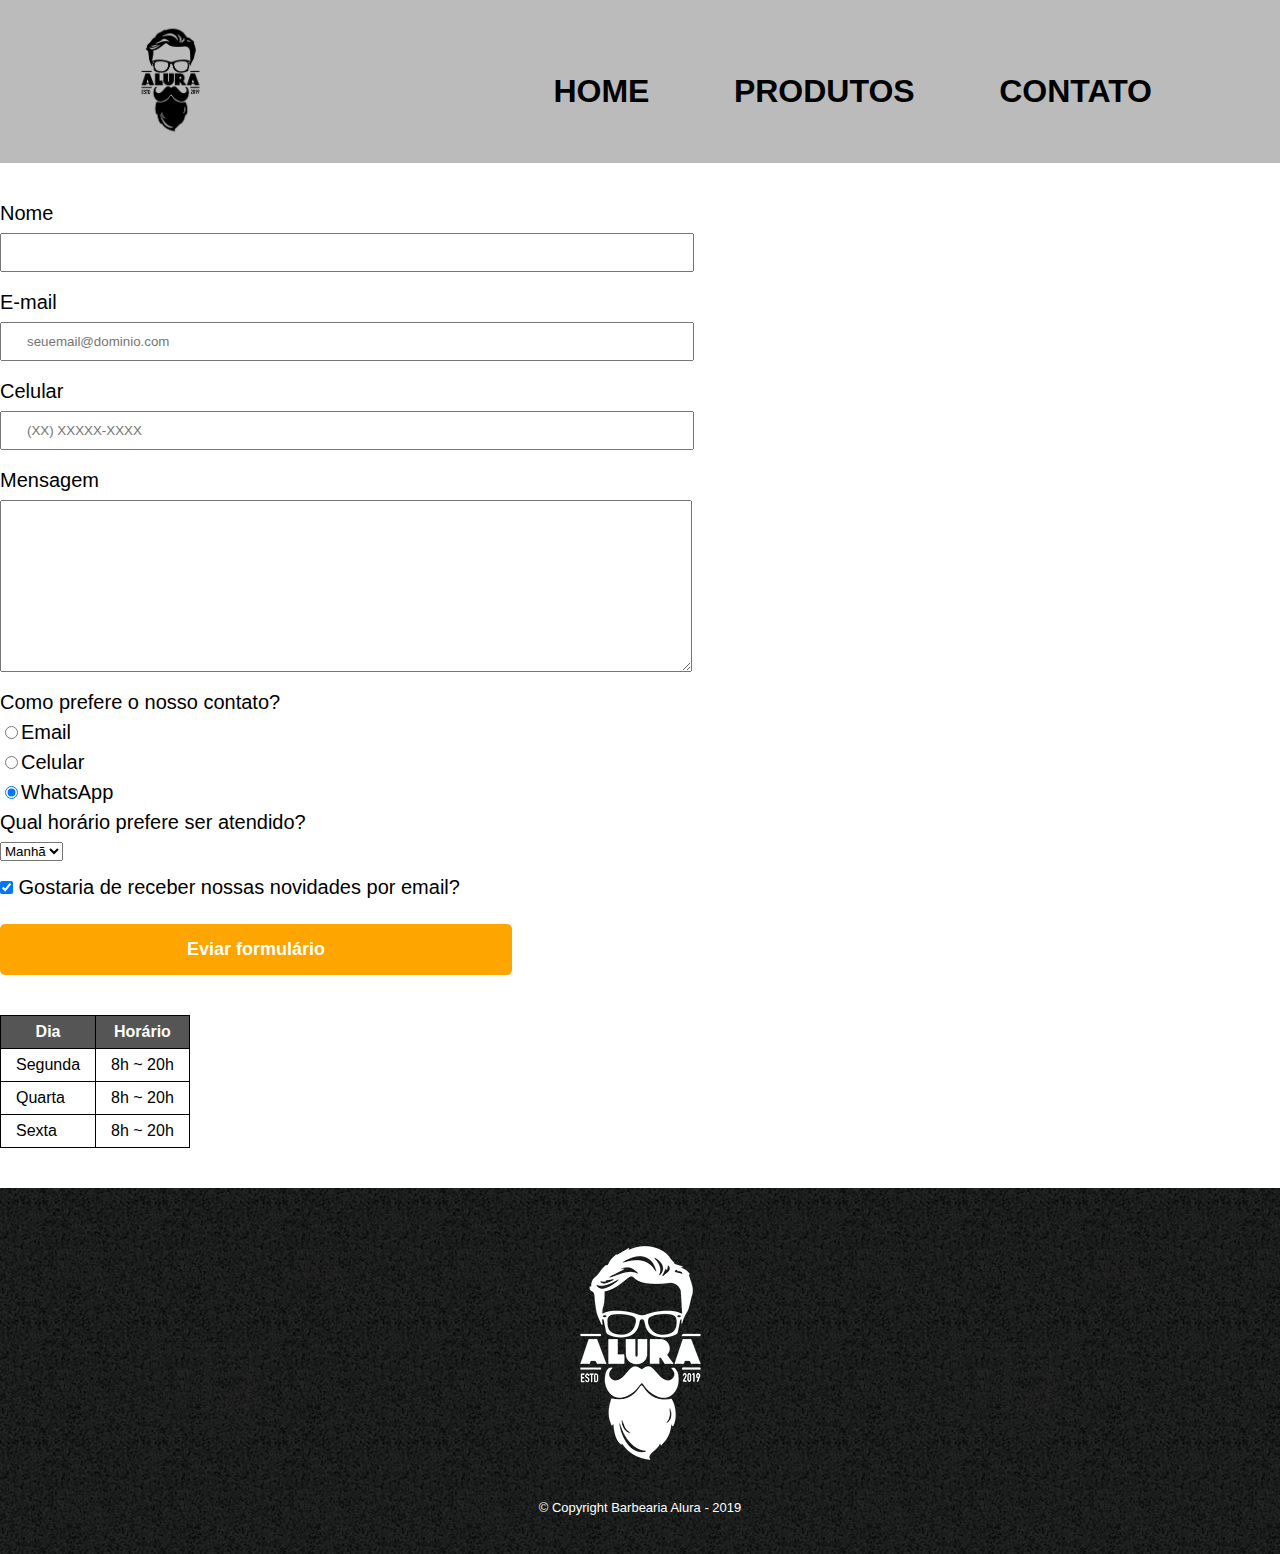
==== contato.html @ e963e63c "Curso Finalizado" ====
<!DOCTYPE html>
<html lang="pt-br">
<head>
    <meta charset="UTF-8">
    <meta name="viewport" content="width=S, initial-scale=1.0">
    <link rel="stylesheet" href="reset.css">
    <link rel="stylesheet" href="style.css">
    <title>Contato</title>
</head>
    <body>
        <header>
            <div class="caixa">
                <h1><img src="logo.png" alt="logomarca"></h1>
                <nav>
                    <ul>
                        <li><a href="index.html">Home</a></li>
                        <li><a href="produtos.html">Produtos</a></li>
                        <li><a href="contato.html">Contato</a></li>
                    </ul>
                </nav>
            </div>
        </header>
        
        <main>
            <form action="">
                <label for="nome">Nome</label> 
                <input type="text" id="nome" class="input-padrao" required>

                <label for="email">E-mail</label> 
                <input type="email" id="email" class="input-padrao" placeholder="seuemail@dominio.com" required>

                <label for="celular">Celular</label> 
                <input type="tel" id="celular" class="input-padrao" placeholder="(XX) XXXXX-XXXX" required>

                <label for="mensagem">Mensagem</label> 
                <textarea id="mensagem" cols="70" rows="10" class="input-padrao" required></textarea>

                <fieldset>
                    <legend>Como prefere o nosso contato?</legend>
                    <label><input type="radio" value="email" name="contato">Email</label>
                    

                    <label><input type="radio" value="celular" name="contato">Celular</label>
                    

                    <label><input type="radio" value="whatsapp" name="contato" checked>WhatsApp</label>
                    
                </fieldset>

                <fieldset>
                    <legend>Qual horário prefere ser atendido?</legend>
                    <select name="horario" id="">
                        <option value="manha">Manhã</option>
                        <option value="tarde">Tarde</option>
                        <option value="noite">Noite</option>
                    </select>
                </fieldset>
                
                
                <label><input type="checkbox" class="checkbox" checked> Gostaria de receber nossas novidades por email?</label>

                <input type="submit" value="Eviar formulário" class="enviar">
            </form>

            <table>
                <thead>
                    <tr> 
                        <th>Dia</th> 
                        <th>Horário</th> 
                    </tr>
                
                </thead>
                <tbody>
                    <tr> 
                        <td>Segunda</td> 
                        <td>8h ~ 20h</td> 
                    </tr>
                    <tr> 
                        <td>Quarta</td> 
                        <td>8h ~ 20h</td> 
                    </tr>
                    <tr> 
                        <td>Sexta</td> 
                        <td>8h ~ 20h</td> 
                    </tr>
                </tbody>
            </table>

        </main>

        <footer>
            <img src="logo-branco.png" alt="logomarca">
            <p class="copyright">&copy; Copyright Barbearia Alura - 2019</p>
        </footer>
    </body>
</html>
---- style.css ----
body {
    font-family: 'Montserrat', sans-serif;
    font-weight: 200;
    
}

header {
    background-color: #BBBBBB;
    padding: 20px 0;
}
.caixa {
    position: relative;
    width: 80%;
    margin: 0 auto;
}

header img {
    height: 120px;
}

nav {
    position: absolute;
    top: 55px;
    right: 0;
}

nav li {
    display: inline;
    margin: 0 0 0 80px;
}

nav a {
    text-transform: uppercase;
    color: #000000;
    font-weight: bold;
    font-size: 32px;
    text-decoration: none;
}

nav a:hover {
    color: #C78C19;
    text-decoration: underline;
}

.produtos {
    width: 100%;
    margin: 0 auto;
    padding: 50px 0;
}

.produtos li {
    display: inline-block;
    text-align: center;
    width: 25%;
    height: 420px;
    vertical-align: top;

    margin: 0 1.5%;
    padding: 30px 10px;
    /* box-sizing define o Padding dentro dos 30% */
    box-sizing: border-box;

    border: 2px solid #000000;
    border-radius: 8px;
}

.produtos li:hover {
    border-color: #C78C19;

}

.produtos li:active {
    border-color: #088C19;
}

.produtos li:hover h2{
    font-size: 32px;

}

.produtos li img {
    width: 100%;
}

.produtos h2 {
    font-size: 30px;
    font-weight: bold;
}
.produtos .description {
    font-size: 18px;
}
.produtos .price {
    font-size: 22px;
    font-weight: bold;
    margin-top: 10px;
}

footer {
    text-align: center;
    background: url("bg.jpg");
    padding: 40px 0;
}

.copyright{
    color: white;
    font-size: 13px;
    margin-top: 20px;
}

form {
    margin: 40px 0;

}

form label,
form legend {
    display: block;

    font-size: 20px;
    margin-bottom: 10px;
}

.input-padrao {
    display: block;

    margin-bottom: 20px;
    padding: 10px 25px;
    width: 50%;
}

.checkbox {
    margin: 20px 0;
}

.enviar {
    width: 40%;
    padding: 15px 0;

    background-color: orange;
    
    color: white;
    font-weight: bold;
    font-size: 18px;
    border: none;
    border-radius: 5px;

    transition: 400ms;
}

.enviar:hover {
    background-color: darkorange;
    transform: scale(1.2);
}

table {
    margin: 20px 0 40px;
}

thead {
    background: #555555;

    color: white;
    font-weight: bold;
}

td,
th {
    border: 1px solid black;
    padding: 8px 15px;
}

.banner {
    width: 100%;
}

.titulo_principal {
    text-align: center;
    
    font-size: 2em;
    margin: 0 0 1em;
    /* limpar o flot do .utensilios */
    clear: left;
}

.titulo_principal::first-letter {
    font-weight: bold;
}

.main {
    padding: 3em 0;
    background: #FEFEFE;

    width: 950px;
    margin: 0 auto;
}

.main p {
    margin: 0 0 1em;
}

.main strong {
    font-weight: bold;
}

.main em {
    font-style: italic;
}

.utensilios {
    width: 120px;
    float: left;
    margin: 0 20px 20px 0;
}

.mapa {
    padding: 3em 0;
    background: linear-gradient(#FEFEFE, #888888);
}

.mapa p {
    margin: 0 0 2em;
    text-align: center;
}

.mapa_conteudo {
    width: 950px;
    margin: 0 auto;
}

.beneficios {
    padding: 3em 0;
    background: #888888;
}

.conteudo_beneficios {
    width: 640px;
    margin: 0 auto;
}

.lista_beneficios {
    width: 40%;
    display: inline-block;
    vertical-align: top;
}

.itens {
    line-height: 1.5em;
}

.itens:first-child {
    font-weight: bold;
}

.itens:before {
    content: "🟊 ";
}

.imagem_beneficios {
    width: 60%;
}

.video {
    width: 560px;
    margin: 2em auto;
}

@media screen and (max-width: 460px) {
    .caixa, .main, .conteudo_beneficios, .mapa_conteudo, .video {
        width: auto;
    }
    h1 {
        text-align: center;
    }
    nav {
        position: static;
    }
    
    .lista_beneficios, .imagem_beneficios {
        width: 100%;
    }

}
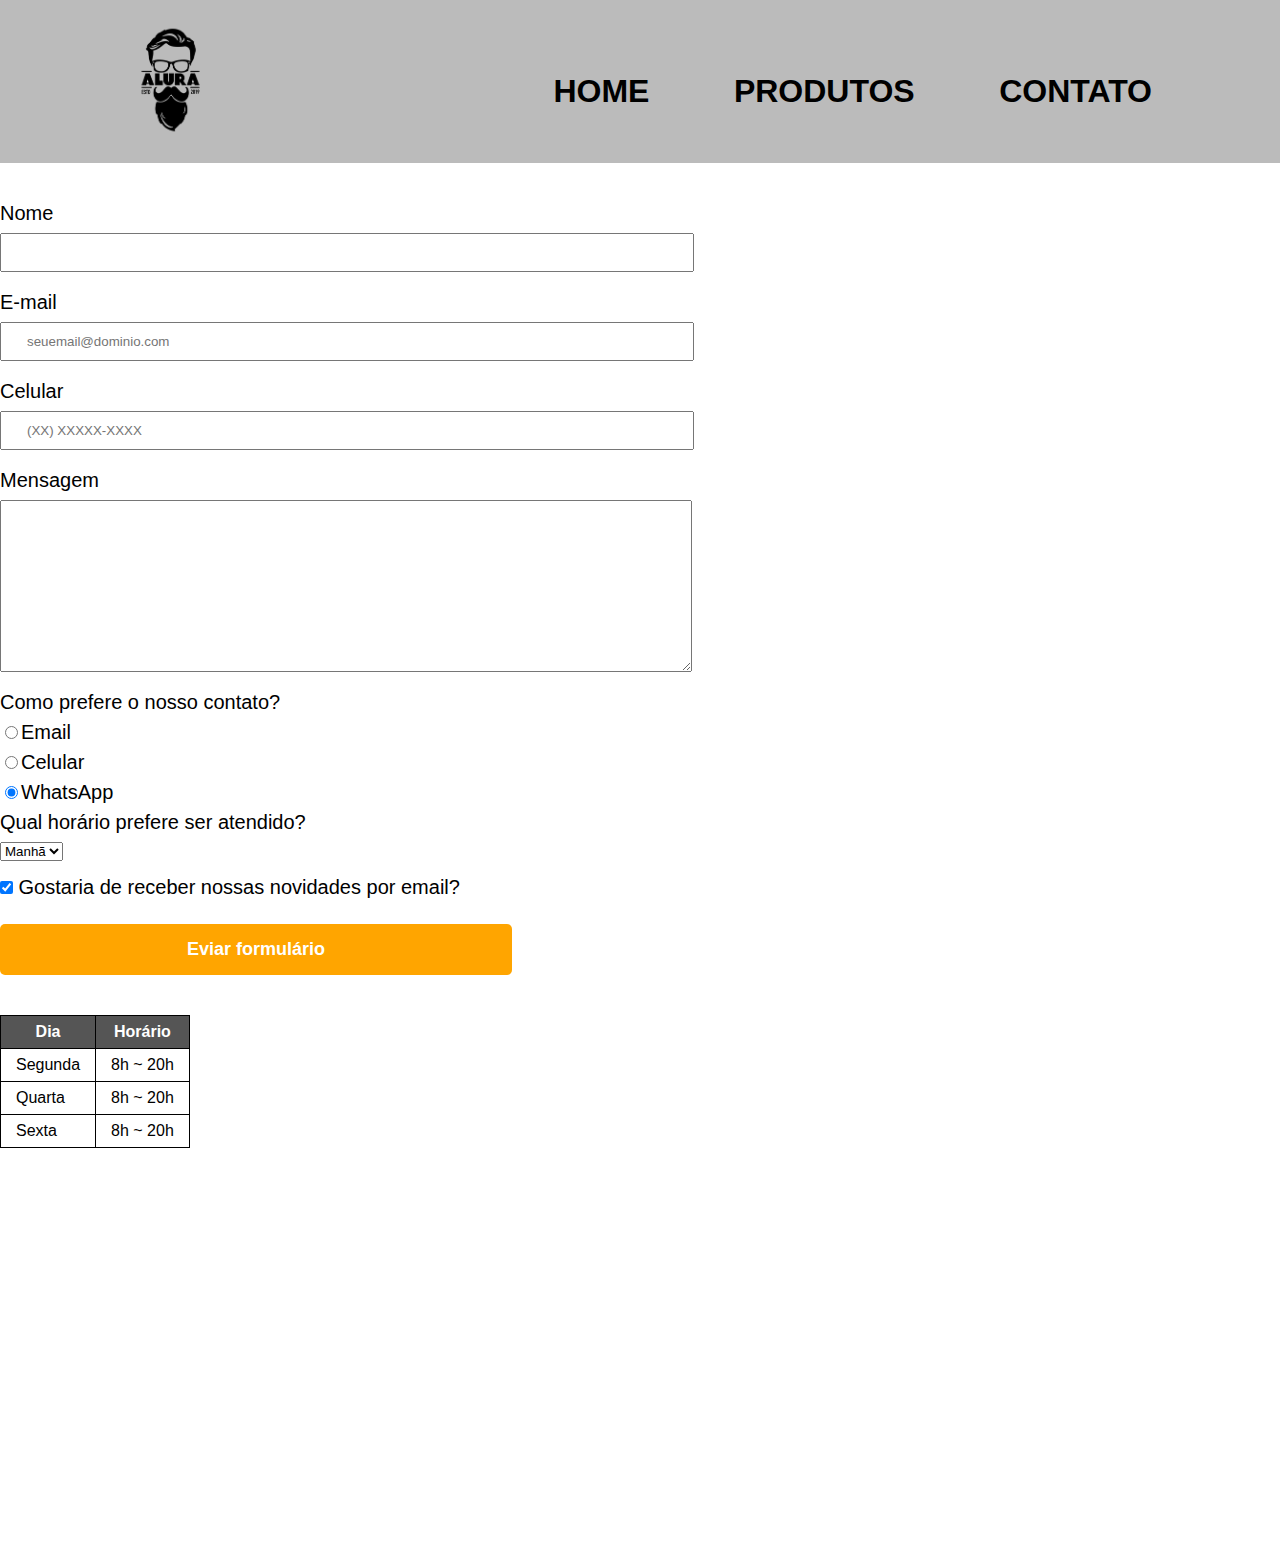
==== commit e6d198af: "Arquivos Organizados" ====
--- a/contato.html
+++ b/contato.html
@@ -2,15 +2,15 @@
 <html lang="pt-br">
 <head>
     <meta charset="UTF-8">
-    <meta name="viewport" content="width=S, initial-scale=1.0">
-    <link rel="stylesheet" href="reset.css">
-    <link rel="stylesheet" href="style.css">
+    <meta name="viewport" content="width=device-width, initial-scale=1.0">
+    <link rel="stylesheet" href="scripts/reset.css">
+    <link rel="stylesheet" href="scripts/style.css">
     <title>Contato</title>
 </head>
     <body>
         <header>
             <div class="caixa">
-                <h1><img src="logo.png" alt="logomarca"></h1>
+                <h1><img src="assets/logo.png" alt="logomarca"></h1>
                 <nav>
                     <ul>
                         <li><a href="index.html">Home</a></li>
@@ -89,7 +89,7 @@
         </main>
 
         <footer>
-            <img src="logo-branco.png" alt="logomarca">
+            <img src="assets/logo-branco.png" alt="logomarca">
             <p class="copyright">&copy; Copyright Barbearia Alura - 2019</p>
         </footer>
     </body>
--- a/scripts/style.css
+++ b/scripts/style.css
@@ -0,0 +1,282 @@
+body {
+    font-family: 'Montserrat', sans-serif;
+    font-weight: 200;
+    
+}
+
+header {
+    background-color: #BBBBBB;
+    padding: 20px 0;
+}
+.caixa {
+    position: relative;
+    width: 80%;
+    margin: 0 auto;
+}
+
+header img {
+    height: 120px;
+}
+
+nav {
+    position: absolute;
+    top: 55px;
+    right: 0;
+}
+
+nav li {
+    display: inline;
+    margin: 0 0 0 80px;
+}
+
+nav a {
+    text-transform: uppercase;
+    color: #000000;
+    font-weight: bold;
+    font-size: 32px;
+    text-decoration: none;
+}
+
+nav a:hover {
+    color: #C78C19;
+    text-decoration: underline;
+}
+
+.produtos {
+    width: 100%;
+    margin: 0 auto;
+    padding: 50px 0;
+}
+
+.produtos li {
+    display: inline-block;
+    text-align: center;
+    width: 25%;
+    height: 500px;
+    vertical-align: top;
+
+    margin: 0 1.5%;
+    padding: 30px 10px;
+    /* box-sizing define o Padding dentro dos 30% */
+    box-sizing: border-box;
+
+    border: 2px solid #000000;
+    border-radius: 8px;
+}
+
+.produtos li:hover {
+    border-color: #C78C19;
+
+}
+
+.produtos li:active {
+    border-color: #088C19;
+}
+
+.produtos li:hover h2{
+    font-size: 32px;
+
+}
+
+.produtos li img {
+    width: 70%;
+}
+
+.produtos h2 {
+    font-size: 30px;
+    font-weight: bold;
+}
+.produtos .description {
+    font-size: 18px;
+}
+.produtos .price {
+    font-size: 22px;
+    font-weight: bold;
+    margin-top: 10px;
+}
+
+footer {
+    text-align: center;
+    background: url("scripts/bg.jpg");
+    padding: 40px 0;
+}
+
+.copyright{
+    color: white;
+    font-size: 13px;
+    margin-top: 20px;
+}
+
+form {
+    margin: 40px 0;
+
+}
+
+form label,
+form legend {
+    display: block;
+
+    font-size: 20px;
+    margin-bottom: 10px;
+}
+
+.input-padrao {
+    display: block;
+
+    margin-bottom: 20px;
+    padding: 10px 25px;
+    width: 50%;
+}
+
+.checkbox {
+    margin: 20px 0;
+}
+
+.enviar {
+    width: 40%;
+    padding: 15px 0;
+
+    background-color: orange;
+    
+    color: white;
+    font-weight: bold;
+    font-size: 18px;
+    border: none;
+    border-radius: 5px;
+
+    transition: 400ms;
+}
+
+.enviar:hover {
+    background-color: darkorange;
+    transform: scale(1.2);
+}
+
+table {
+    margin: 20px 0 40px;
+}
+
+thead {
+    background: #555555;
+
+    color: white;
+    font-weight: bold;
+}
+
+td,
+th {
+    border: 1px solid black;
+    padding: 8px 15px;
+}
+
+.banner {
+    width: 100%;
+}
+
+.titulo_principal {
+    text-align: center;
+    
+    font-size: 2em;
+    margin: 0 0 1em;
+    /* limpar o flot do .utensilios */
+    clear: left;
+}
+
+.titulo_principal::first-letter {
+    font-weight: bold;
+}
+
+.main {
+    padding: 3em 0;
+    background: #FEFEFE;
+
+    width: 950px;
+    margin: 0 auto;
+}
+
+.main p {
+    margin: 0 0 1em;
+}
+
+.main strong {
+    font-weight: bold;
+}
+
+.main em {
+    font-style: italic;
+}
+
+.utensilios {
+    width: 120px;
+    float: left;
+    margin: 0 20px 20px 0;
+}
+
+.mapa {
+    padding: 3em 0;
+    background: linear-gradient(#FEFEFE, #888888);
+}
+
+.mapa p {
+    margin: 0 0 2em;
+    text-align: center;
+}
+
+.mapa_conteudo {
+    width: 950px;
+    margin: 0 auto;
+}
+
+.beneficios {
+    padding: 3em 0;
+    background: #888888;
+}
+
+.conteudo_beneficios {
+    width: 640px;
+    margin: 0 auto;
+}
+
+.lista_beneficios {
+    width: 40%;
+    display: inline-block;
+    vertical-align: top;
+}
+
+.itens {
+    line-height: 1.5em;
+}
+
+.itens:first-child {
+    font-weight: bold;
+}
+
+.itens:before {
+    content: "🟊 ";
+}
+
+.imagem_beneficios {
+    width: 60%;
+}
+
+.video {
+    width: 560px;
+    margin: 2em auto;
+}
+
+@media screen and (max-width: 460px) {
+    .caixa, .main, .conteudo_beneficios, .mapa_conteudo, .video {
+        width: auto;
+    }
+    h1 {
+        text-align: center;
+    }
+    nav {
+        position: static;
+    }
+    
+    .lista_beneficios, .imagem_beneficios {
+        width: 100%;
+    }
+
+}